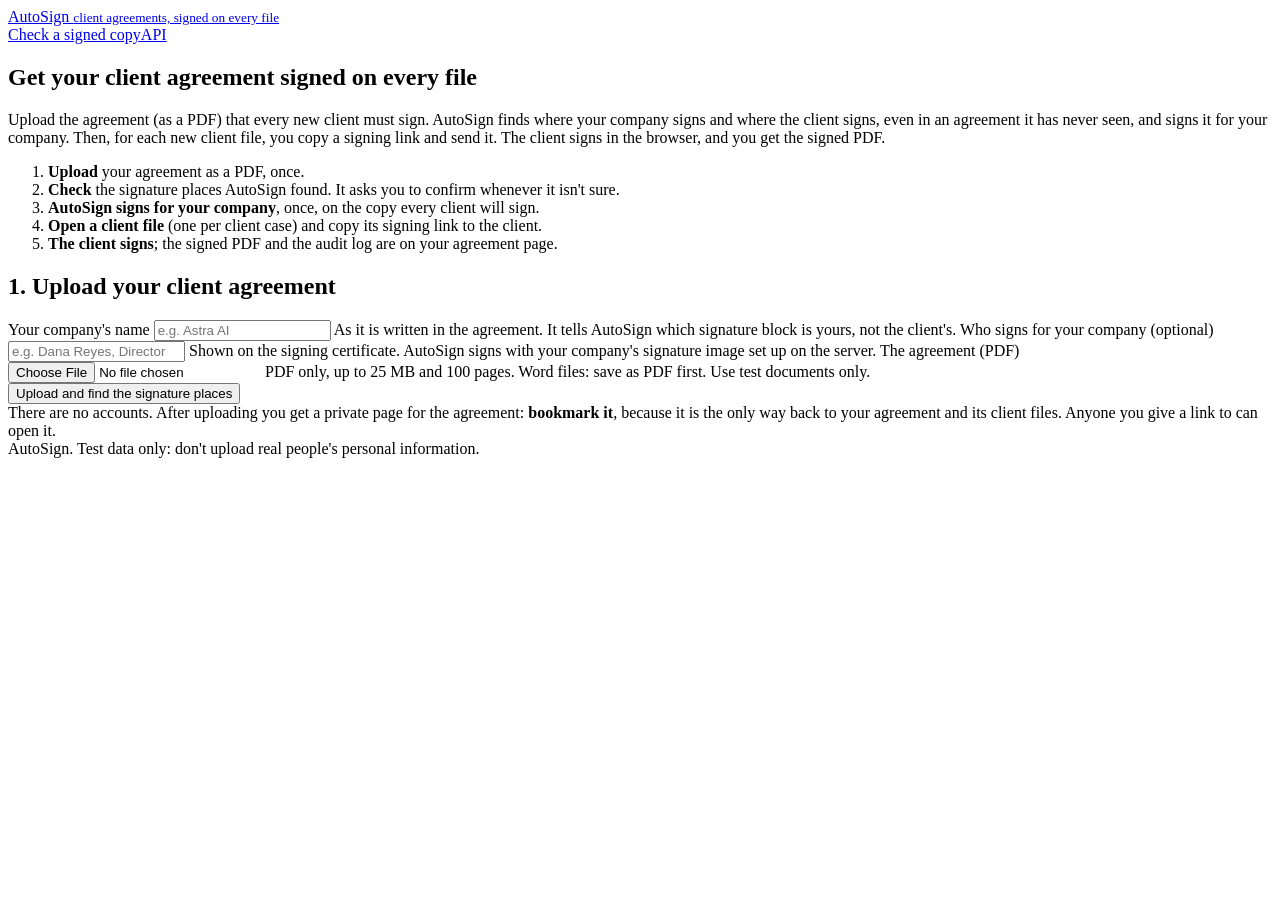
==== src/autosign/static/home.html @ 0d23ec17 "AutoSign web app: the company signs once, each client signs by link - Upload a client agreement (PDF" ====
<!doctype html>
<html lang="en">
<head>
<meta charset="utf-8">
<meta name="viewport" content="width=device-width, initial-scale=1">
<meta name="referrer" content="no-referrer">
<title>AutoSign: your client agreement, signed on every file</title>
<link rel="stylesheet" href="/static/app.css">
</head>
<body>
<header>
  <div class="bar">
    <a class="brand" href="/">AutoSign <small>client agreements, signed on every file</small></a>
    <nav><a href="/verify">Check a signed copy</a><a href="/docs">API</a></nav>
  </div>
</header>

<main class="narrow">
  <section class="card">
    <h1>Get your client agreement signed on every file</h1>
    <p class="muted">Upload the agreement (as a PDF) that every new client must sign. AutoSign finds where your company
      signs and where the client signs, even in an agreement it has never seen, and signs it for your company.
      Then, for each new client file, you copy a signing link and send it. The client signs in the browser,
      and you get the signed PDF.</p>
    <ol class="steps">
      <li><b>Upload</b> your agreement as a PDF, once.</li>
      <li><b>Check</b> the signature places AutoSign found. It asks you to confirm whenever it isn't sure.</li>
      <li><b>AutoSign signs for your company</b>, once, on the copy every client will sign.</li>
      <li><b>Open a client file</b> (one per client case) and copy its signing link to the client.</li>
      <li><b>The client signs</b>; the signed PDF and the audit log are on your agreement page.</li>
    </ol>
  </section>

  <section class="card">
    <h2>1. Upload your client agreement</h2>
    <form id="upload" class="stack">
      <label class="field">Your company's name
        <input type="text" id="firm" name="firm_name" required minlength="2" maxlength="120" placeholder="e.g. Astra AI" autocomplete="organization">
        <span class="hint">As it is written in the agreement. It tells AutoSign which signature block is yours, not the client's.</span>
      </label>
      <label class="field">Who signs for your company (optional)
        <input type="text" id="signer" name="company_signer" maxlength="100" placeholder="e.g. Dana Reyes, Director" autocomplete="name">
        <span class="hint">Shown on the signing certificate. AutoSign signs with your company's signature image set up on the server.</span>
      </label>
      <label class="field">The agreement (PDF)
        <input type="file" id="file" name="file" required accept=".pdf,application/pdf">
        <span class="hint">PDF only, up to 25 MB and 100 pages. Word files: save as PDF first. Use test documents only.</span>
      </label>
      <div class="row">
        <button class="btn primary" type="submit" id="submit">Upload and find the signature places</button>
        <span class="muted small" id="busy" hidden>Reading the agreement and finding where the client signs. This takes up to a minute.</span>
      </div>
    </form>
  </section>

  <section class="card small muted">
    There are no accounts. After uploading you get a private page for the agreement: <b>bookmark it</b>,
    because it is the only way back to your agreement and its client files. Anyone you give a link to can open it.
  </section>
</main>

<footer>AutoSign. Test data only: don't upload real people's personal information.</footer>

<script src="/static/common.js"></script>
<script>
"use strict";

const form = document.getElementById("upload");

form.addEventListener("submit", (event) => {
  event.preventDefault();
  run(async () => {
    const submit = document.getElementById("submit");
    const busy = document.getElementById("busy");
    const data = new FormData(form);
    // The date written next to your company's signature is today's date where you are.
    data.append("tz_offset_minutes", String(-new Date().getTimezoneOffset()));
    submit.disabled = true;
    busy.hidden = false;
    try {
      const result = await api("/api/agreements", { method: "POST", body: data });
      location.href = result.url;
    } finally {
      submit.disabled = false;
      busy.hidden = true;
    }
  });
});
</script>
</body>
</html>
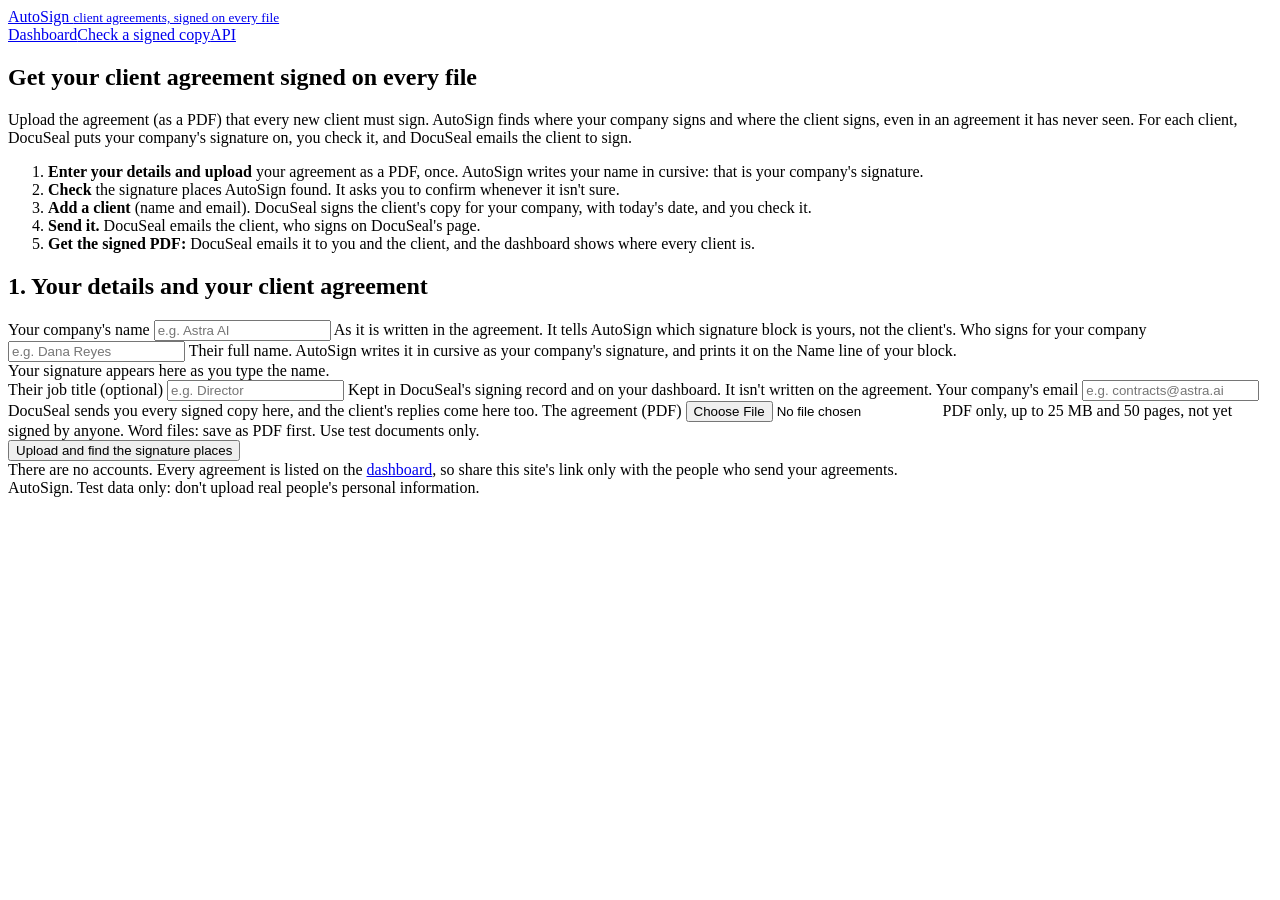
==== commit ec89aaf0: "Added Docuseal for signing and Pillow for automated signature generation Co-Authored-By: Claude Opus" ====
--- a/src/autosign/static/home.html
+++ b/src/autosign/static/home.html
@@ -11,7 +11,7 @@
 <header>
   <div class="bar">
     <a class="brand" href="/">AutoSign <small>client agreements, signed on every file</small></a>
-    <nav><a href="/verify">Check a signed copy</a><a href="/docs">API</a></nav>
+    <nav><a href="/dashboard">Dashboard</a><a href="/verify">Check a signed copy</a><a href="/docs">API</a></nav>
   </div>
 </header>
 
@@ -19,43 +19,53 @@
   <section class="card">
     <h1>Get your client agreement signed on every file</h1>
     <p class="muted">Upload the agreement (as a PDF) that every new client must sign. AutoSign finds where your company
-      signs and where the client signs, even in an agreement it has never seen, and signs it for your company.
-      Then, for each new client file, you copy a signing link and send it. The client signs in the browser,
-      and you get the signed PDF.</p>
+      signs and where the client signs, even in an agreement it has never seen. For each client, DocuSeal puts your
+      company's signature on, you check it, and DocuSeal emails the client to sign.</p>
     <ol class="steps">
-      <li><b>Upload</b> your agreement as a PDF, once.</li>
+      <li><b>Enter your details and upload</b> your agreement as a PDF, once. AutoSign writes your name in cursive: that is your company's signature.</li>
       <li><b>Check</b> the signature places AutoSign found. It asks you to confirm whenever it isn't sure.</li>
-      <li><b>AutoSign signs for your company</b>, once, on the copy every client will sign.</li>
-      <li><b>Open a client file</b> (one per client case) and copy its signing link to the client.</li>
-      <li><b>The client signs</b>; the signed PDF and the audit log are on your agreement page.</li>
+      <li><b>Add a client</b> (name and email). DocuSeal signs the client's copy for your company, with today's date, and you check it.</li>
+      <li><b>Send it.</b> DocuSeal emails the client, who signs on DocuSeal's page.</li>
+      <li><b>Get the signed PDF:</b> DocuSeal emails it to you and the client, and the dashboard shows where every client is.</li>
     </ol>
   </section>
 
   <section class="card">
-    <h2>1. Upload your client agreement</h2>
+    <h2>1. Your details and your client agreement</h2>
     <form id="upload" class="stack">
       <label class="field">Your company's name
         <input type="text" id="firm" name="firm_name" required minlength="2" maxlength="120" placeholder="e.g. Astra AI" autocomplete="organization">
         <span class="hint">As it is written in the agreement. It tells AutoSign which signature block is yours, not the client's.</span>
       </label>
-      <label class="field">Who signs for your company (optional)
-        <input type="text" id="signer" name="company_signer" maxlength="100" placeholder="e.g. Dana Reyes, Director" autocomplete="name">
-        <span class="hint">Shown on the signing certificate. AutoSign signs with your company's signature image set up on the server.</span>
+      <label class="field">Who signs for your company
+        <input type="text" id="signer" name="company_signer" required minlength="2" maxlength="100" placeholder="e.g. Dana Reyes" autocomplete="name">
+        <span class="hint">Their full name. AutoSign writes it in cursive as your company's signature, and prints it on the Name line of your block.</span>
+      </label>
+      <div class="sig-preview" id="signature-preview" aria-live="polite">
+        <span class="muted small">Your signature appears here as you type the name.</span>
+      </div>
+      <label class="field">Their job title (optional)
+        <input type="text" id="title" name="signer_title" maxlength="80" placeholder="e.g. Director" autocomplete="organization-title">
+        <span class="hint">Kept in DocuSeal's signing record and on your dashboard. It isn't written on the agreement.</span>
+      </label>
+      <label class="field">Your company's email
+        <input type="email" id="email" name="company_email" required maxlength="200" placeholder="e.g. contracts@astra.ai" autocomplete="email">
+        <span class="hint">DocuSeal sends you every signed copy here, and the client's replies come here too.</span>
       </label>
       <label class="field">The agreement (PDF)
         <input type="file" id="file" name="file" required accept=".pdf,application/pdf">
-        <span class="hint">PDF only, up to 25 MB and 100 pages. Word files: save as PDF first. Use test documents only.</span>
+        <span class="hint">PDF only, up to 25 MB and 50 pages, not yet signed by anyone. Word files: save as PDF first. Use test documents only.</span>
       </label>
       <div class="row">
         <button class="btn primary" type="submit" id="submit">Upload and find the signature places</button>
-        <span class="muted small" id="busy" hidden>Reading the agreement and finding where the client signs. This takes up to a minute.</span>
+        <span class="muted small" id="busy" hidden>Reading the agreement and finding where everyone signs. This takes up to a minute.</span>
       </div>
     </form>
   </section>
 
   <section class="card small muted">
-    There are no accounts. After uploading you get a private page for the agreement: <b>bookmark it</b>,
-    because it is the only way back to your agreement and its client files. Anyone you give a link to can open it.
+    There are no accounts. Every agreement is listed on the <a href="/dashboard">dashboard</a>, so share this site's
+    link only with the people who send your agreements.
   </section>
 </main>
 
@@ -66,6 +76,29 @@
 "use strict";
 
 const form = document.getElementById("upload");
+const signerInput = document.getElementById("signer");
+
+// A preview of the cursive signature, made by the server exactly as it will be used.
+let previewTimer = null;
+
+function showSignaturePreview() {
+  const box = document.getElementById("signature-preview");
+  const name = signerInput.value.trim();
+  if (name.length < 2) {
+    box.innerHTML = '<span class="muted small">Your signature appears here as you type the name.</span>';
+    return;
+  }
+  const image = document.createElement("img");
+  image.src = `/api/signature-preview.png?name=${encodeURIComponent(name)}`;
+  image.alt = `Signature preview: ${name}`;
+  box.replaceChildren(image);
+}
+
+signerInput.addEventListener("input", () => {
+  clearTimeout(previewTimer);
+  previewTimer = setTimeout(showSignaturePreview, 300);
+});
+showSignaturePreview();
 
 form.addEventListener("submit", (event) => {
   event.preventDefault();
@@ -73,8 +106,6 @@
     const submit = document.getElementById("submit");
     const busy = document.getElementById("busy");
     const data = new FormData(form);
-    // The date written next to your company's signature is today's date where you are.
-    data.append("tz_offset_minutes", String(-new Date().getTimezoneOffset()));
     submit.disabled = true;
     busy.hidden = false;
     try {
